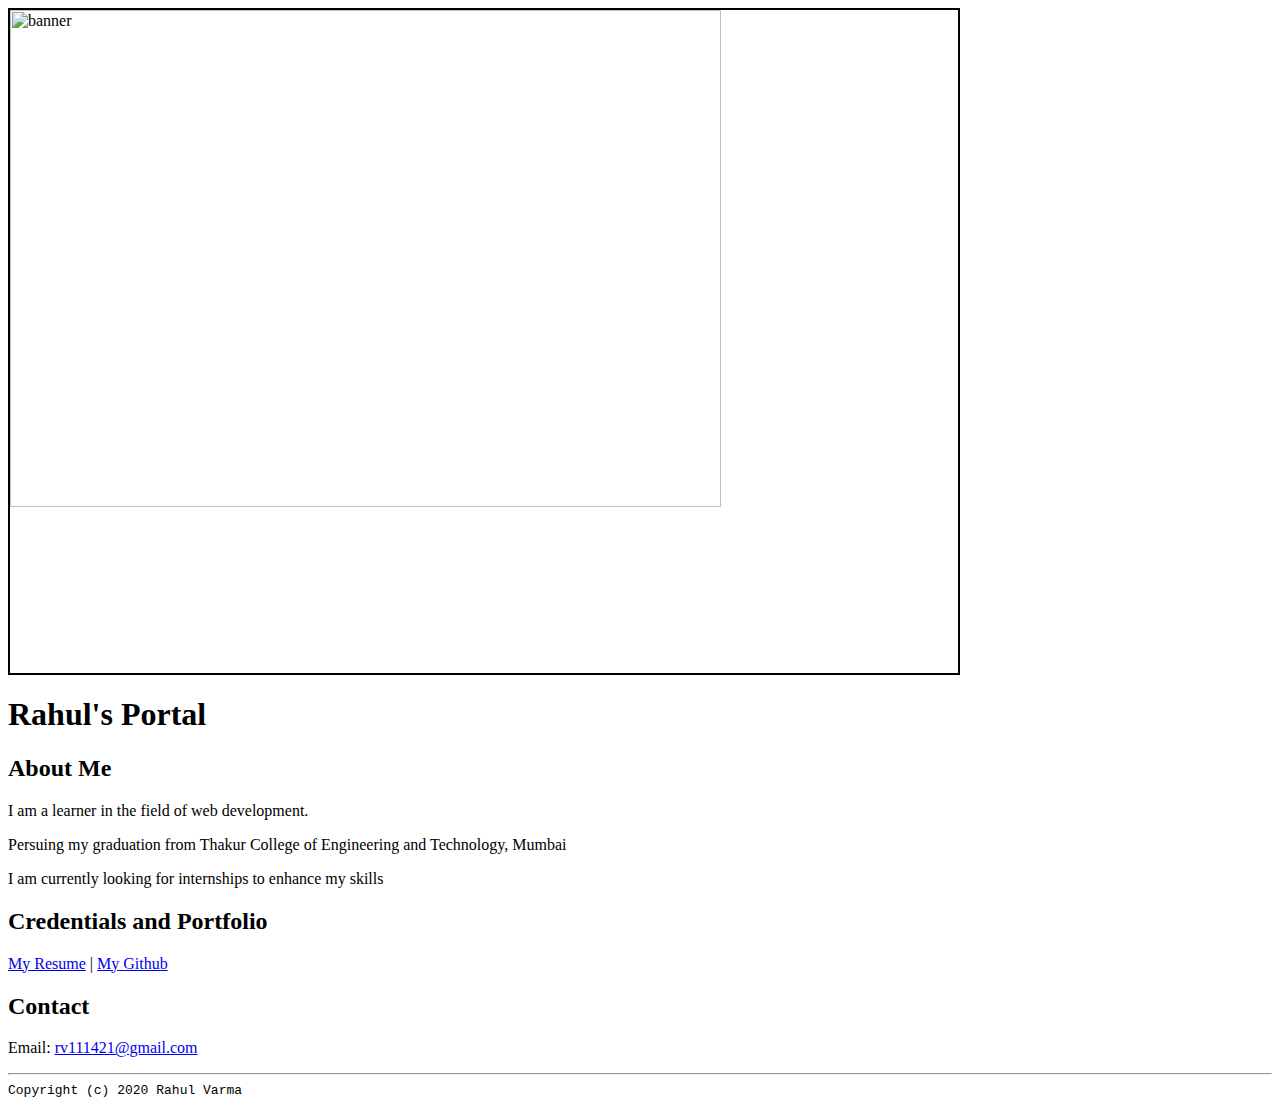
==== portfolio.html @ b8478822 "Add files via upload" ====
<!DOCKTYPE html>
<html lang="en">
<head>
	<meta charset="UTF-8">
	<title>Rahul Varma's Portal</title>
	<link rel="stylesheet" href="css/master.css">
	<link rel="FaviconIcon" href="favicon.ico" type="image/x-icon">
	<link rel="shortcut" href="favicon.ico" type="image/x-icon"> 
	<neta  name="viewport" content="width=device-width, initial-scale=1, shrink-to-fit-no">
	<meta name="name" content="Rahul Varma's Portal">
	<meta name="robots" content="noindex, nofollow">
 
</head>
<body>
	<img src="images/banner.jpg" width="75%" alt="banner" border=2px>
	<h1>Rahul's Portal</h1>
<!-- 	<h4>Getting into Python Programming and Web Development</h4> -->

	<h2>About Me</h2>
	<p>I am a learner in the field of web development.</p>
	<p>Persuing my graduation from Thakur College of Engineering and Technology, Mumbai</p>
	<p>I am currently looking for internships to enhance my skills</p>

	<h2>Credentials and Portfolio</h2>
	<p><a href="resume.html">My Resume</a> | <a href="https://github.com/Varma-Rahul">My Github</a></p>

	<h2>Contact</h2>
	<p>Email: <a href="mailto:rv111421@gmail.com">rv111421@gmail.com</a></p>

</body>
<footer>
	<hr>
	<code>Copyright (c) 2020 Rahul Varma</code>	

</footer>
</html>
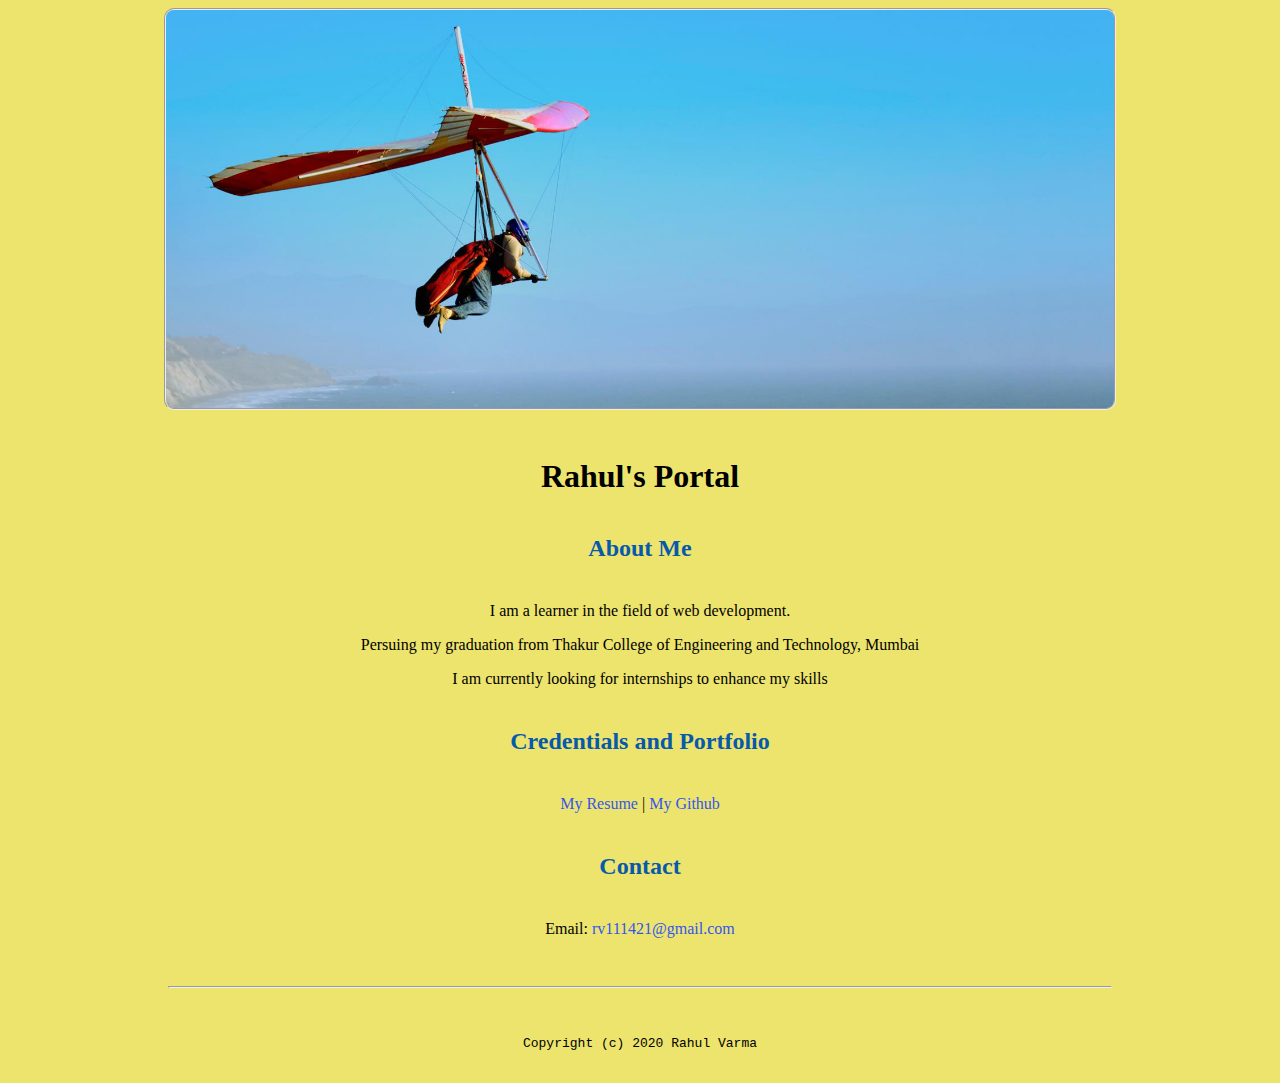
==== commit 4c3a22e3: "Update portfolio.html" ====
--- a/portfolio.html
+++ b/portfolio.html
@@ -1,4 +1,4 @@
-<!DOCKTYPE html>
+<!docktype html>
 <html lang="en">
 <head>
 	<meta charset="UTF-8">
@@ -33,4 +33,4 @@
 	<code>Copyright (c) 2020 Rahul Varma</code>	
 
 </footer>
-</html>+</html>
--- a/css/master.css
+++ b/css/master.css
@@ -0,0 +1,61 @@
+/* Cascading stylesheet for the website */
+
+/* Text inside these asterisks and slashes are comments for human */
+
+a {
+  /* set the text color to blue here */
+  color: #3456eb;
+  text-decoration: none; /* This means we do not want hyperlinks to be underlined */
+}
+a:hover {
+  /* set the text color to red here */
+  color: #eb3d34;
+  text-decoration: none; /* This means we do not want hyperlinks to be underlined */
+}
+body {
+  /* set the background color here */
+  background-color: #EDE46E;
+  /* set the text color to black here */
+  color:#000000;
+  /* set the font here */
+  font-family: serif;
+  /* set the text alignment here */
+  text-align: center;
+}
+
+footer {
+  margin-top: 2rem;
+  margin-bottom: 2rem;
+}
+
+h1 {
+  margin-bottom: 0.5rem;
+  margin-top: 3rem;
+}
+
+h2 {
+  /* set the text color of to #075AAB here */
+  color: #075AAB;
+  /* set both the bottom margin and top margin to 2.5rem here */
+  margin-bottom: 2.5rem;
+  margin-top: 2.5rem;
+}
+
+h3 {
+  margin-bottom: 0;
+  margin-top: 2rem;
+}
+
+h4 {
+  margin-bottom: 1rem;
+  margin-top: 0.5rem;
+}
+
+hr {
+  margin: 3rem 10rem 3rem 10rem;
+}
+
+img{
+  border-radius: 10px;
+  border-style: groove;
+}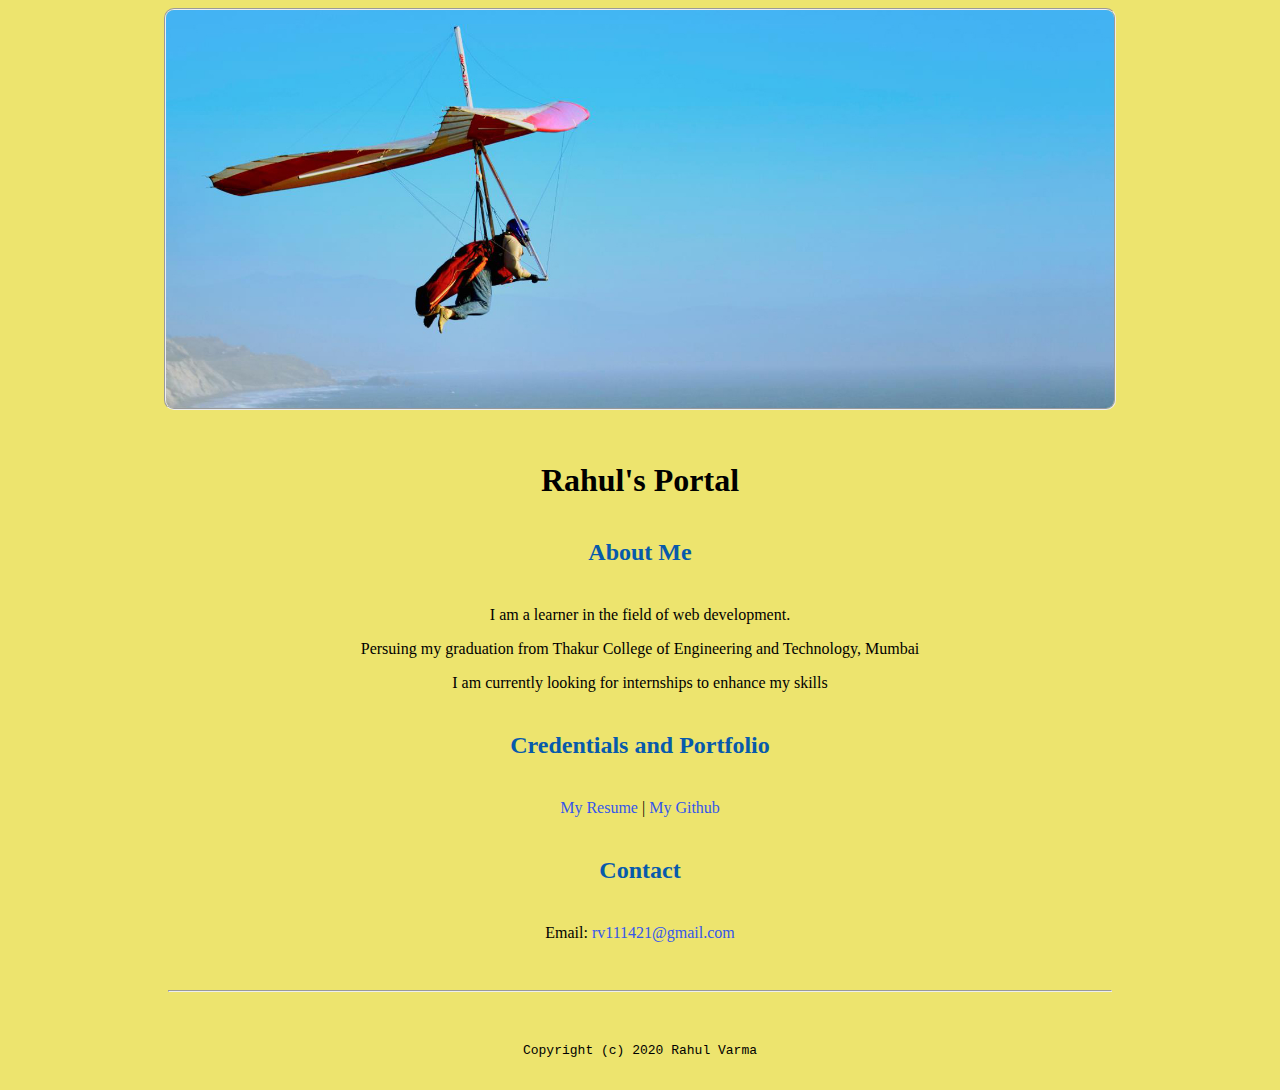
==== commit 07421e9f: "Add files via upload" ====
--- a/portfolio.html
+++ b/portfolio.html
@@ -1,4 +1,4 @@
-<!docktype html>
+<!doctype html>
 <html lang="en">
 <head>
 	<meta charset="UTF-8">
@@ -33,4 +33,4 @@
 	<code>Copyright (c) 2020 Rahul Varma</code>	
 
 </footer>
-</html>
+</html>